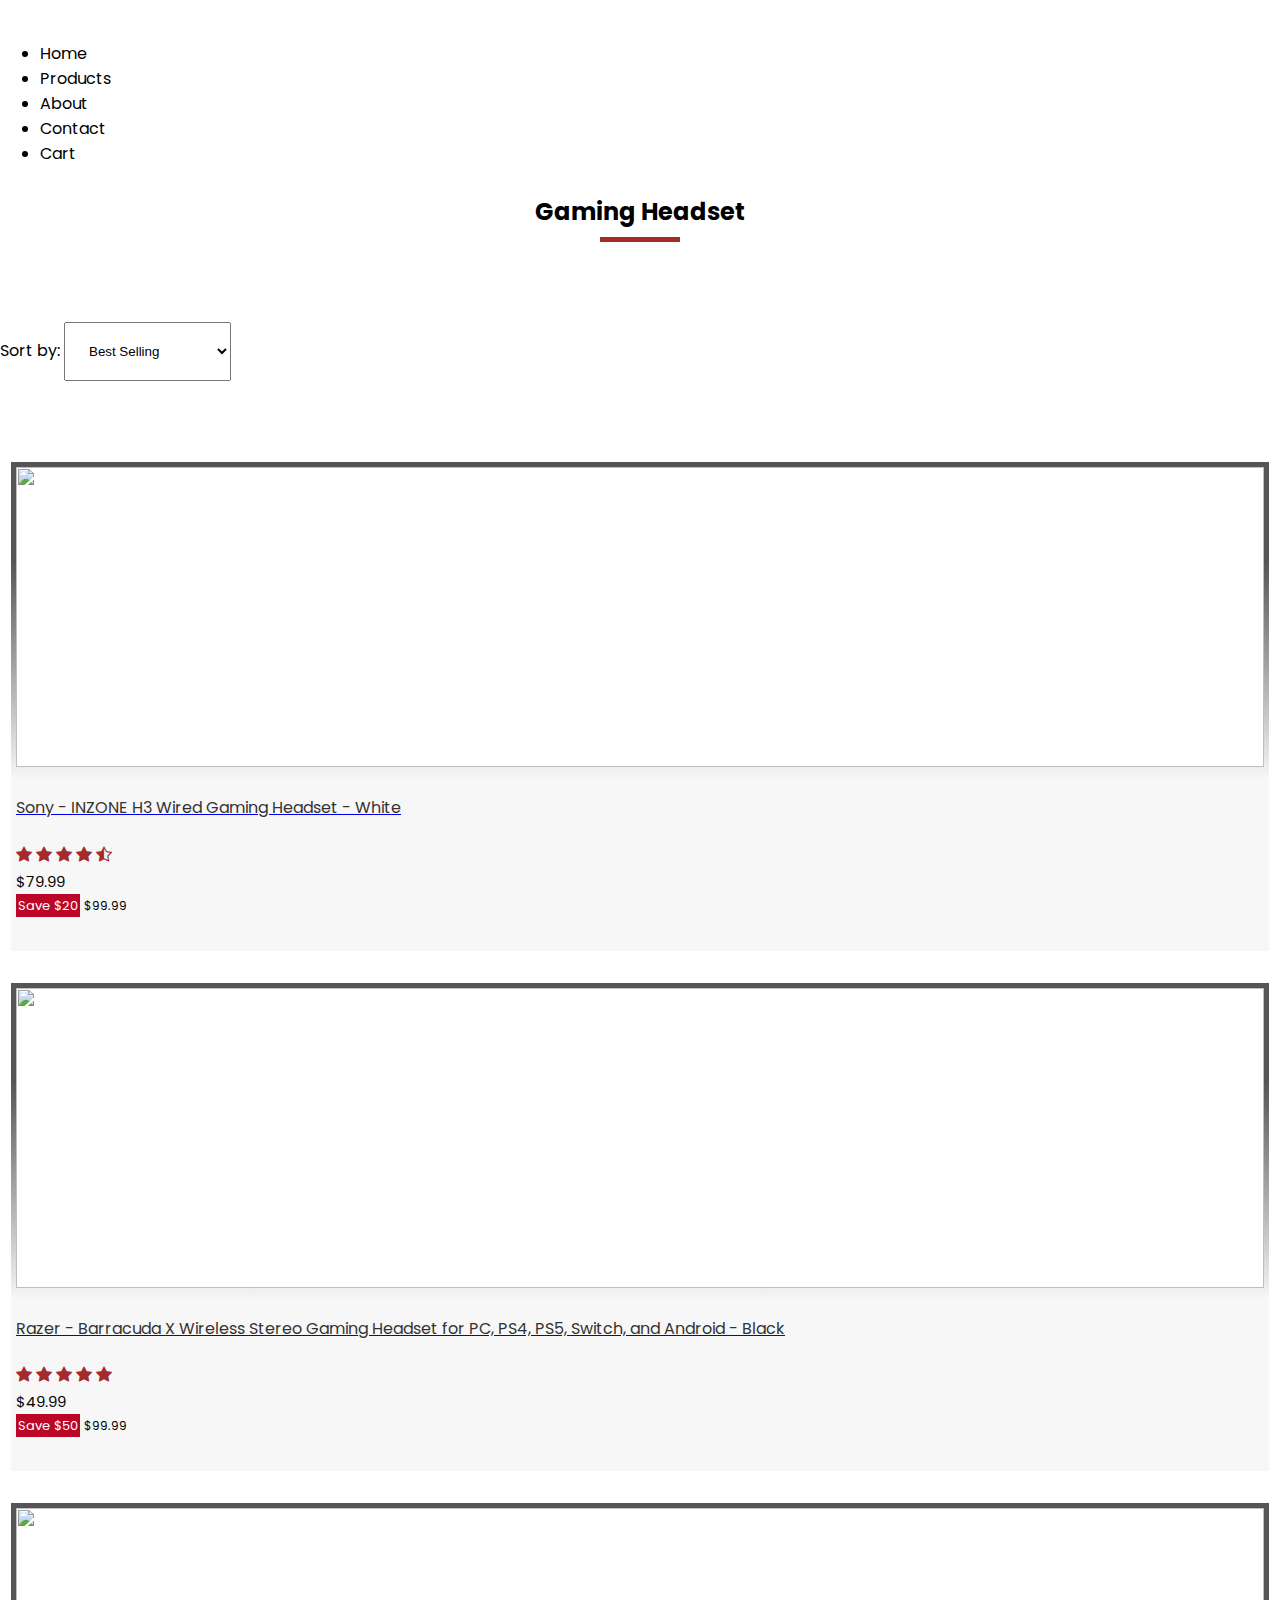
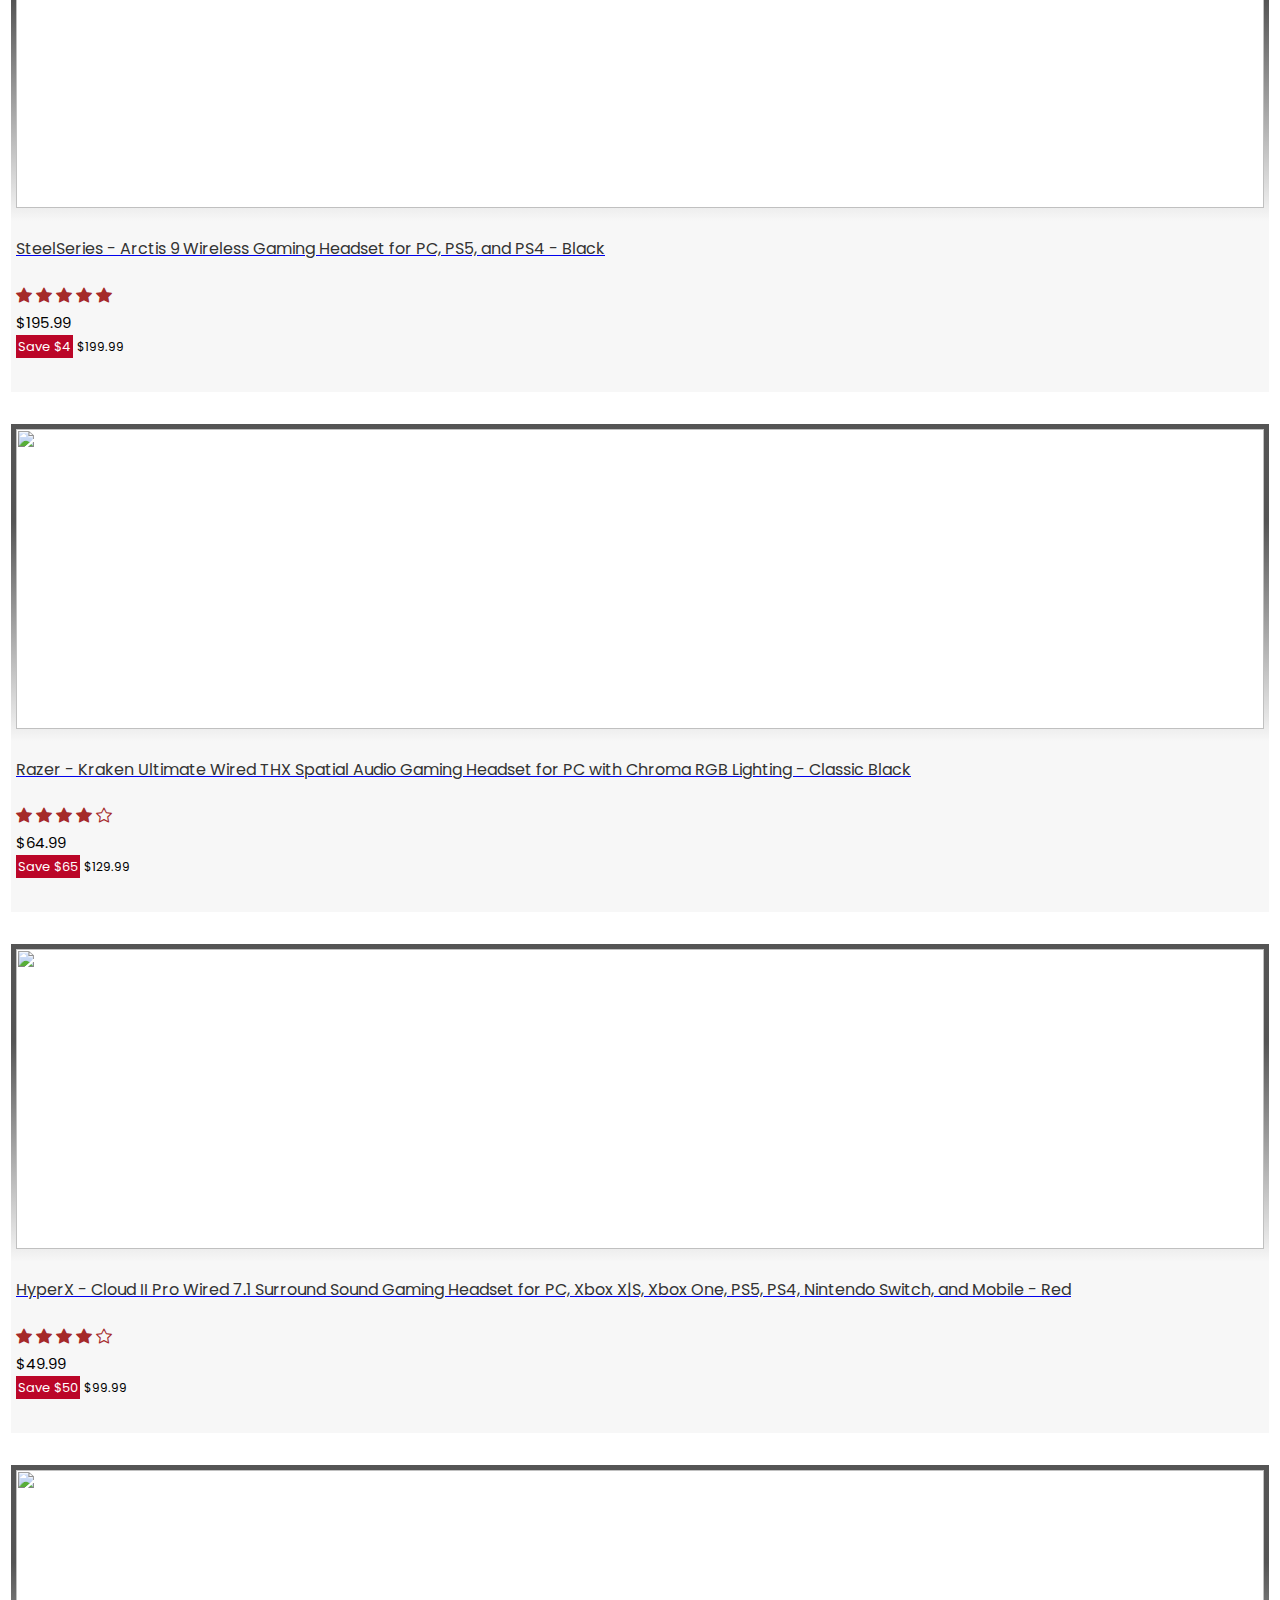
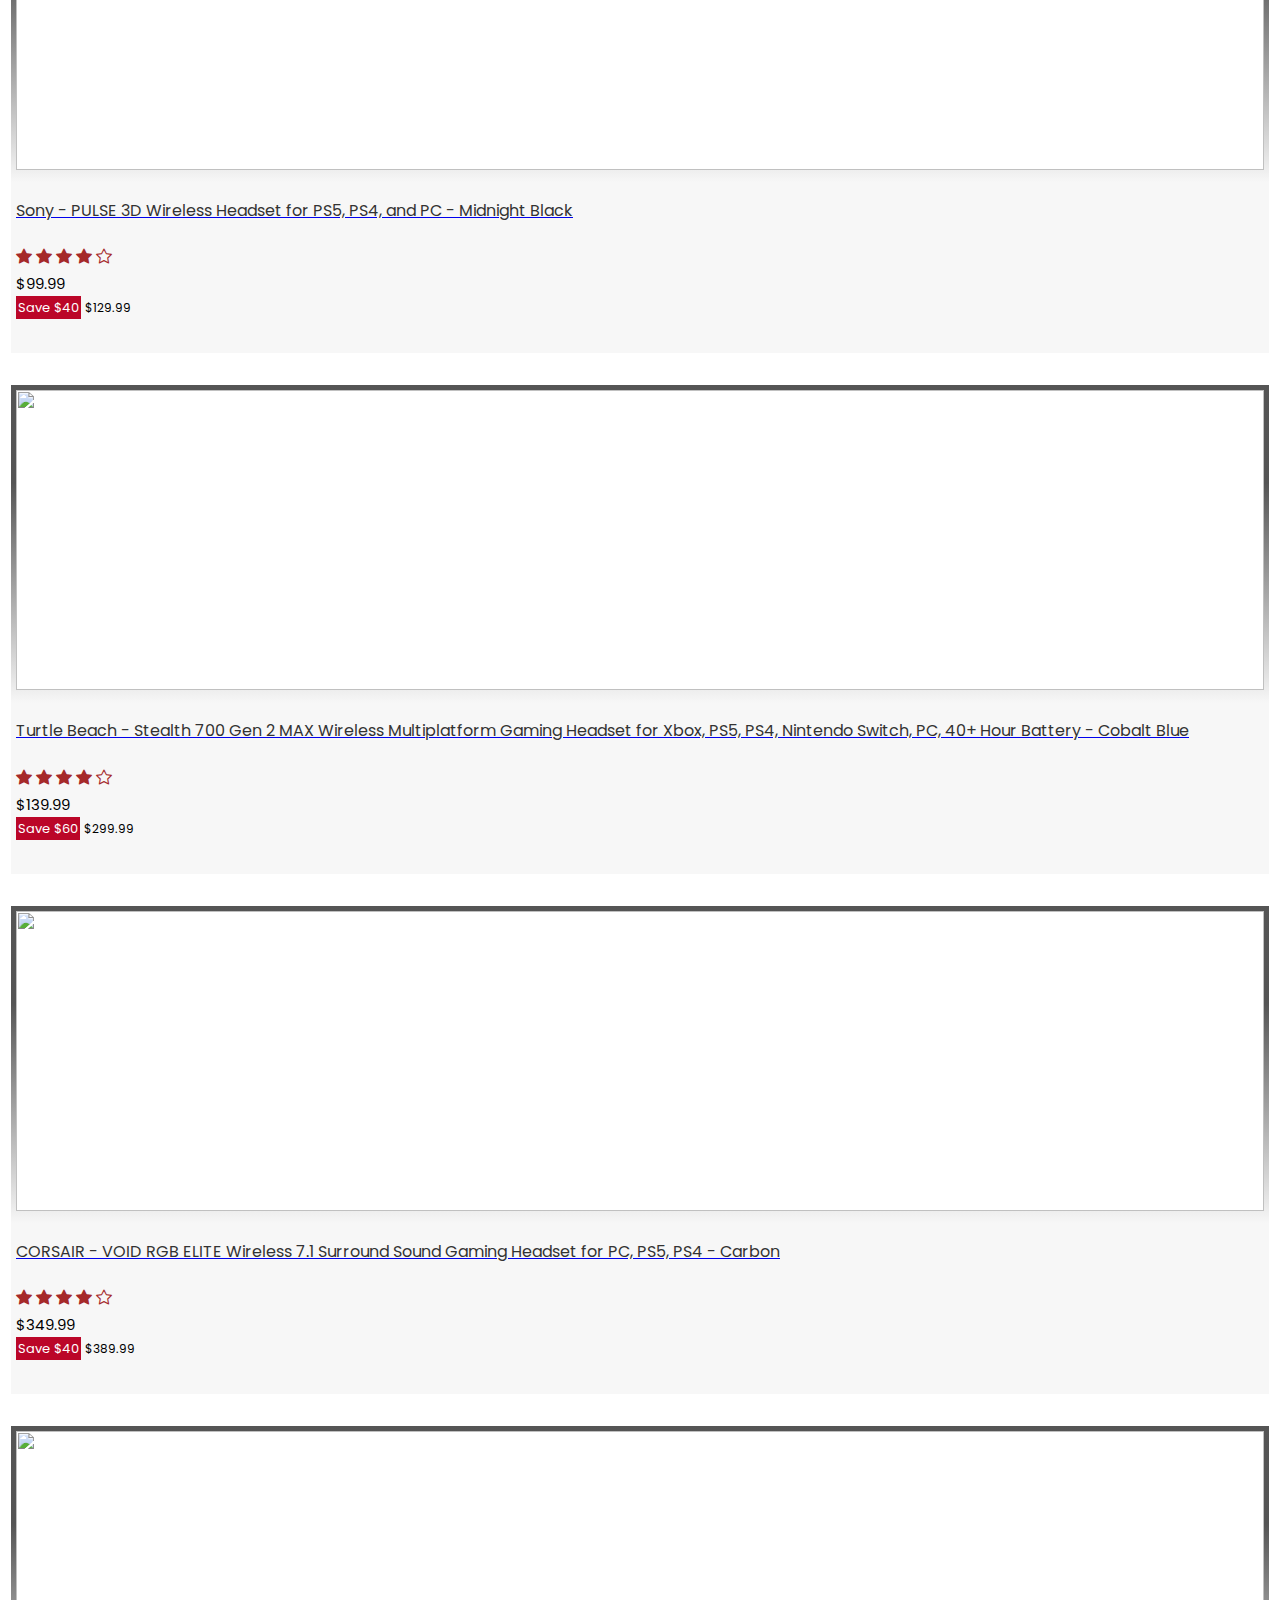
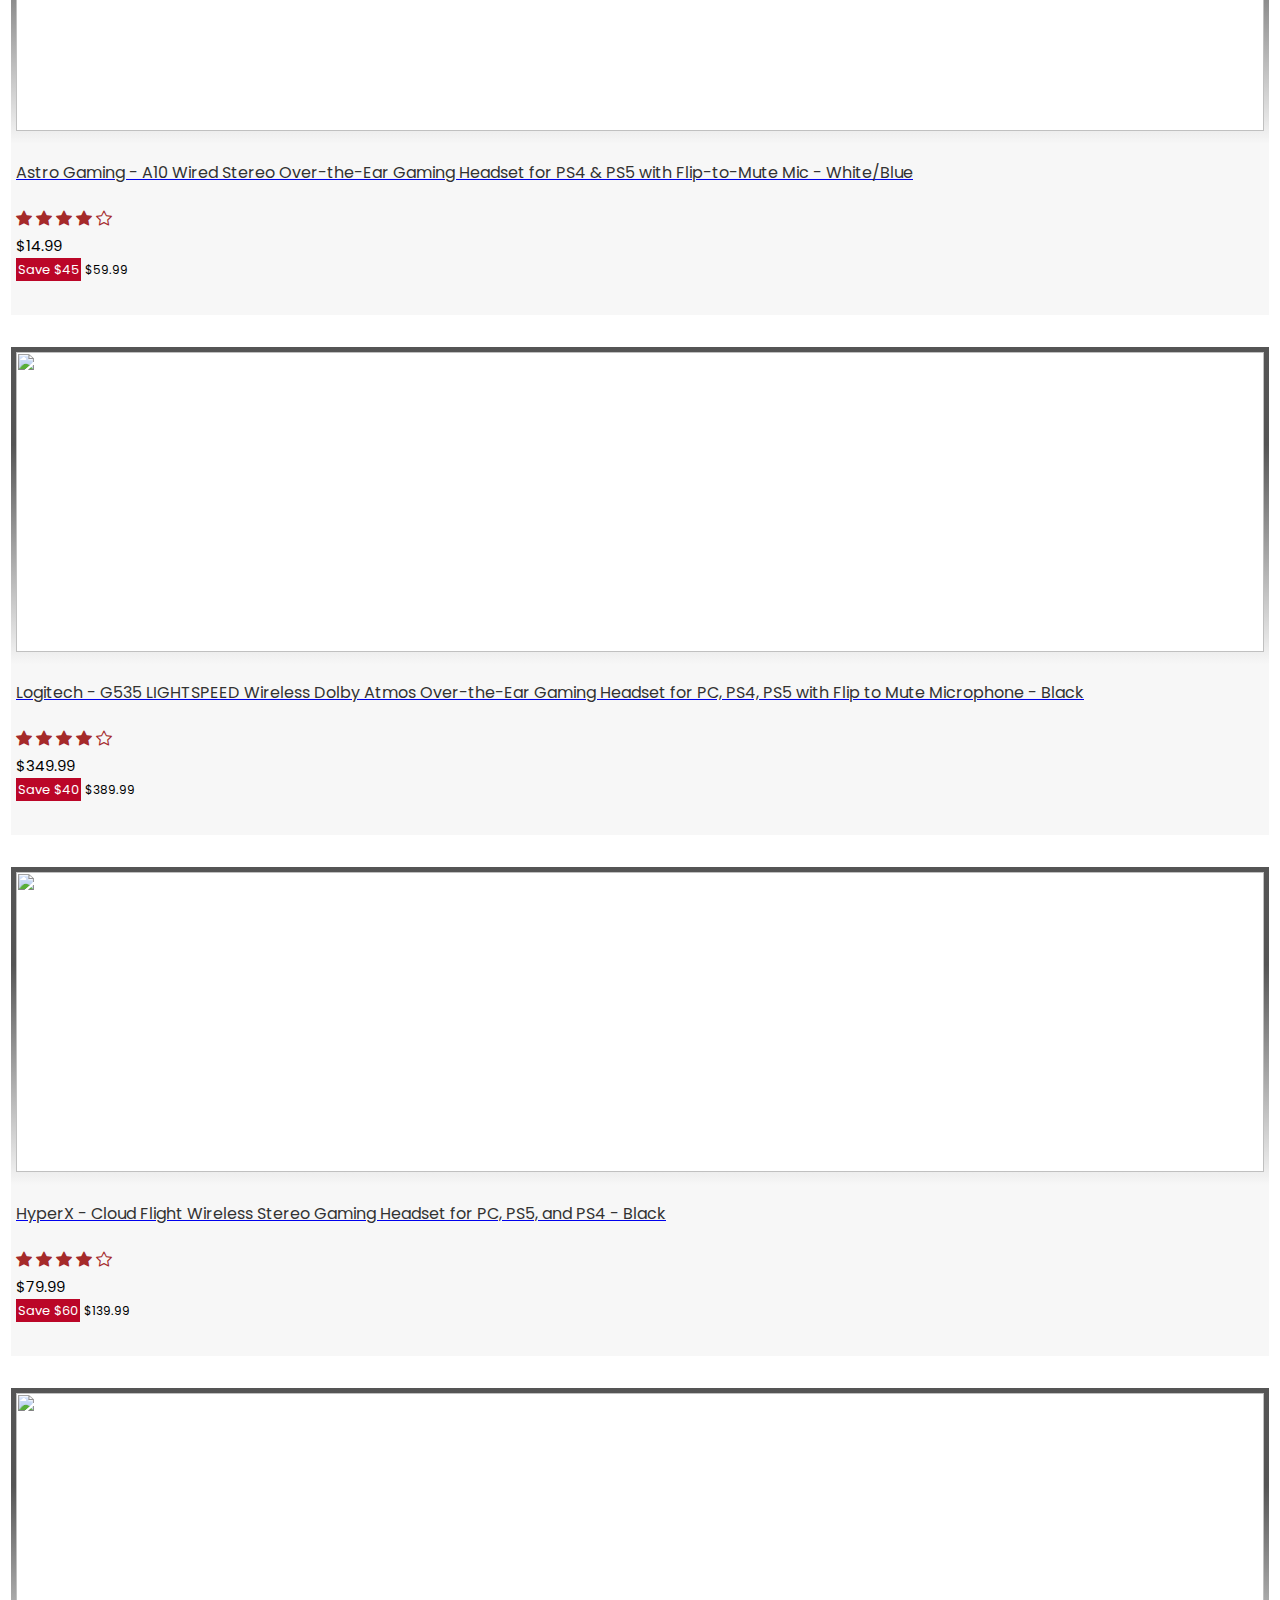
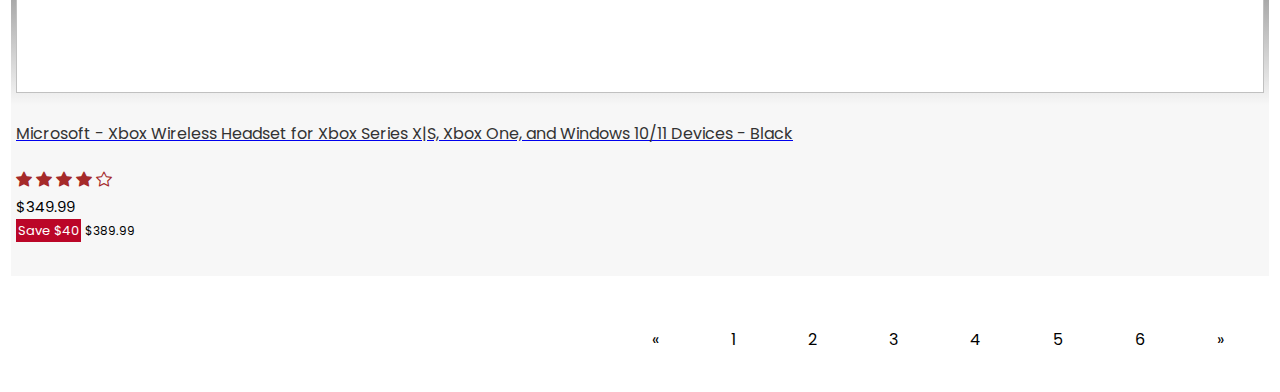
==== products.html @ fa2b7bf1 "example" ====
<!DOCTYPE html>
<html lang="en">
<head>
  <meta charset="UTF-8">
  <meta http-equiv="X-UA-Compatible" content="IE=edge">
  <meta name="viewport" content="width=device-width, initial-scale=1.0">
  <title>Example Products</title>
  <link href="https://cdn.jsdelivr.net/npm/bootstrap@5.2.3/dist/css/bootstrap.min.css" rel="stylesheet" integrity="sha384-rbsA2VBKQhggwzxH7pPCaAqO46MgnOM80zW1RWuH61DGLwZJEdK2Kadq2F9CUG65" crossorigin="anonymous">

  <link rel="stylesheet" href="https://cdn.jsdelivr.net/npm/bootstrap-icons@1.10.2/font/bootstrap-icons.css">

  <link rel="preconnect" href="https://fonts.googleapis.com">
  <link rel="preconnect" href="https://fonts.gstatic.com" crossorigin>
  <link href="https://fonts.googleapis.com/css2?family=Poppins:wght@400;500;600;700&display=swap" rel="stylesheet">

  <link rel="stylesheet" href="./products.css">

</head>
<body>
<!-- Header -->
<div class="header">
  <div class="container-lg">
  <nav>
  <img src="./images/logo1.png" class="logo" alt="">
  <ul>
    <li>Home</li>
    <li>Products</li>
    <li>About</li>
    <li>Contact</li>
    <li>Cart</li>
  </ul>
</nav>
</div>
</div>
<!-- Gaming Headset -->
<div class="container-lg m-lg-auto products ">
    <h2 class="title">Gaming Headset</h2>
    <div class="right text-center">
      <label for="dropdown">Sort by:</label>
      <select name="dropdown" id="dropdown" >
  
        <option 
          selected
        >Best Selling
        </option>
        <option value="bestdiscount">Best Discount</option>
        <option value="pricelowtohigh">Price Low to High</option>
        <option value="pricehightolow">Price High to Low</option>
      </select>
    </div>
    <div class="row d-flex justify-content-center">
        <div class="col-4 d-flex flex-column">
            <div class="product-title-star flex-grow-1">
                <a href="#" class="text-decoration-none">
                    <p><i class="bi bi-suit-heart"></i> <span class="wishlist">Add to your wish list</span></p>
                    <img src="./images/headset-1.webp" >
                    <h4>Sony - INZONE H3 Wired Gaming Headset - White</h4>
                </a>
            </div>
            <div class="product-price-cart">
                <div class="rating">
                    <i class="bi bi-star-fill"></i>
                    <i class="bi bi-star-fill"></i>
                    <i class="bi bi-star-fill"></i>
                    <i class="bi bi-star-fill"></i>
                    <i class="bi bi-star-half"></i>
                </div>

                <div class="buy-me d-flex justify-content-between align-items-end flex-wrap">
                    <div class="price mt-2">
                        <p>$79.99<br><span class="save" style="font-size:13px;">Save $20</span> <span class="text-decoration-line-through" style="font-size:12px;">$99.99</span></p>
                    </div>
                    <div class="cart mt-2">
                        <a href="#" class="text-decoration-none">Add to Cart <i class="bi bi-cart"></i></a>
                    </div>
                </div>
            </div> 
        </div>

        <div class="col-4 d-flex flex-column">
            <div class="product-title-star flex-grow-1">
                <a href="#" class="text-decoration-none">
                    <p><i class="bi bi-suit-heart"></i> <span class="wishlist">Add to your wish list</span></p>
                    <img src="./images/headset-2.webp" >
                    <h4>Razer - Barracuda X Wireless Stereo Gaming Headset for PC, PS4, PS5, Switch, and Android - Black</h4>
                </a>
            </div>
            <div class="product-price-cart">
                <div class="rating">
                    <i class="bi bi-star-fill"></i>
                    <i class="bi bi-star-fill"></i>
                    <i class="bi bi-star-fill"></i>
                    <i class="bi bi-star-fill"></i>
                    <i class="bi bi-star-fill"></i>
                </div>

                <div class="buy-me d-flex justify-content-between align-items-end flex-wrap">
                    <div class="price mt-2">
                        <p>$49.99<br><span class="save" style="font-size:13px;">Save $50</span> <span class="text-decoration-line-through" style="font-size:12px;">$99.99</span></p>
                    </div>
                    <div class="cart mt-2">
                        <a href="#" class="text-decoration-none">Add to Cart <i class="bi bi-cart"></i></a>
                    </div>
                </div>
            </div>  
        </div>

        <div class="col-4 d-flex flex-column">
            <div class="product-title-star flex-grow-1">
                <a href="#" class="text-decoration-none">
                    <p><i class="bi bi-suit-heart"></i> <span class="wishlist">Add to your wish list</span></p>
                    <img src="./images/headset-3.webp" >
                    <h4><h4>SteelSeries - Arctis 9 Wireless Gaming Headset for PC, PS5, and PS4 - Black</h4></h4>
                </a>
            </div>
            <div class="product-price-cart">
                <div class="rating">
                    <i class="bi bi-star-fill"></i>
                    <i class="bi bi-star-fill"></i>
                    <i class="bi bi-star-fill"></i>
                    <i class="bi bi-star-fill"></i>
                    <i class="bi bi-star-fill"></i>
                </div>

                <div class="buy-me d-flex justify-content-between align-items-end flex-wrap">
                    <div class="price mt-2">
                        <p>$195.99<br><span class="save" style="font-size:13px;">Save $4</span> <span class="text-decoration-line-through" style="font-size:12px;">$199.99</span></p>
                    </div>
                    <div class="cart mt-2">
                        <a href="#" class="text-decoration-none">Add to Cart <i class="bi bi-cart"></i></a>
                    </div>
                </div>
            </div>
        </div>

        <div class="col-4 d-flex flex-column">
            <div class="product-title-star flex-grow-1">
                <a href="#" class="text-decoration-none">
                    <p><i class="bi bi-suit-heart"></i> <span class="wishlist">Add to your wish list</span></p>
                    <img src="./images/headset-4.2.webp" >
                    <h4>Razer - Kraken Ultimate Wired THX Spatial Audio Gaming Headset for PC with Chroma RGB Lighting - Classic Black</h4>
                </a>
            </div>
            <div class="product-price-cart">
                <div class="rating">
                    <i class="bi bi-star-fill"></i>
                    <i class="bi bi-star-fill"></i>
                    <i class="bi bi-star-fill"></i>
                    <i class="bi bi-star-fill"></i>
                    <i class="bi bi-star"></i>
                </div>

                <div class="buy-me d-flex justify-content-between align-items-end flex-wrap">
                    <div class="price mt-2">
                        <p>$64.99<br><span class="save" style="font-size:13px;">Save $65</span> <span class="text-decoration-line-through" style="font-size:12px;">$129.99</span></p>
                    </div>
                    <div class="cart mt-2">
                        <a href="#" class="text-decoration-none">Add to Cart <i class="bi bi-cart"></i></a>
                    </div>
                </div>
            </div>
        </div>

        <div class="col-4 d-flex flex-column">
            <div class="product-title-star flex-grow-1">
                <a href="#" class="text-decoration-none">
                    <p><i class="bi bi-suit-heart"></i> <span class="wishlist">Add to your wish list</span></p>
                    <img src="./images/headset-5.webp" >
                    <h4>HyperX - Cloud II Pro Wired 7.1 Surround Sound Gaming Headset for PC, Xbox X|S, Xbox One, PS5, PS4, Nintendo Switch, and Mobile - Red</h4>
                </a>
            </div>
            <div class="product-price-cart">
                <div class="rating">
                    <i class="bi bi-star-fill"></i>
                    <i class="bi bi-star-fill"></i>
                    <i class="bi bi-star-fill"></i>
                    <i class="bi bi-star-fill"></i>
                    <i class="bi bi-star"></i>
                </div>

                <div class="buy-me d-flex justify-content-between align-items-end flex-wrap">
                    <div class="price mt-2">
                        <p>$49.99<br><span class="save" style="font-size:13px;">Save $50</span> <span class="text-decoration-line-through" style="font-size:12px;">$99.99</span></p>
                    </div>
                    <div class="cart mt-2">
                        <a href="#" class="text-decoration-none">Add to Cart <i class="bi bi-cart"></i></a>
                    </div>
                </div>
            </div>
        </div>

        <div class="col-4 d-flex flex-column">
            <div class="product-title-star flex-grow-1">
                <a href="#" class="text-decoration-none">
                    <p><i class="bi bi-suit-heart"></i> <span class="wishlist">Add to your wish list</span></p>
                    <img src="./images/headset-7.jpg" >
                    <h4>Sony - PULSE 3D Wireless Headset for PS5, PS4, and PC - Midnight Black</h4>
                </a>
            </div>
            <div class="product-price-cart">
                <div class="rating">
                    <i class="bi bi-star-fill"></i>
                    <i class="bi bi-star-fill"></i>
                    <i class="bi bi-star-fill"></i>
                    <i class="bi bi-star-fill"></i>
                    <i class="bi bi-star"></i>
                </div>

                <div class="buy-me d-flex justify-content-between align-items-end flex-wrap">
                    <div class="price mt-2">
                        <p>$99.99<br><span class="save" style="font-size:13px;">Save $40</span> <span class="text-decoration-line-through" style="font-size:12px;">$129.99</span></p>
                    </div>
                    <div class="cart mt-2">
                        <a href="#" class="text-decoration-none">Add to Cart <i class="bi bi-cart"></i></a>
                    </div>
                </div>
            </div>
        </div>
        
        <div class="col-4 d-flex flex-column">
            <div class="product-title-star flex-grow-1">
                <a href="#" class="text-decoration-none">
                    <p><i class="bi bi-suit-heart"></i> <span class="wishlist">Add to your wish list</span></p>
                    <img src="./images/headset-8.webp" >
                    <h4>Turtle Beach - Stealth 700 Gen 2 MAX Wireless Multiplatform Gaming Headset for Xbox, PS5, PS4, Nintendo Switch, PC, 40+ Hour Battery - Cobalt Blue</h4>
                </a>
            </div>
            <div class="product-price-cart">
                <div class="rating">
                    <i class="bi bi-star-fill"></i>
                    <i class="bi bi-star-fill"></i>
                    <i class="bi bi-star-fill"></i>
                    <i class="bi bi-star-fill"></i>
                    <i class="bi bi-star"></i>
                </div>

                <div class="buy-me d-flex justify-content-between align-items-end flex-wrap">
                    <div class="price mt-2">
                        <p>$139.99<br><span class="save" style="font-size:13px;">Save $60</span> <span class="text-decoration-line-through" style="font-size:12px;">$299.99</span></p>
                    </div>
                    <div class="cart mt-2">
                        <a href="#" class="text-decoration-none">Add to Cart <i class="bi bi-cart"></i></a>
                    </div>
                </div>
            </div> 
        </div>

        <div class="col-4 d-flex flex-column">
            <div class="product-title-star flex-grow-1 ">
                <a href="#" class="text-decoration-none">
                    <p><i class="bi bi-suit-heart"></i> <span class="wishlist">Add to your wish list</span></p>
                    <img src="./images/headset-6.jpg" >
                    <h4>CORSAIR - VOID RGB ELITE Wireless 7.1 Surround Sound Gaming Headset for PC, PS5, PS4 - Carbon</h4>
                </a>
            </div>
            <div class="product-price-cart">
                <div class="rating">
                    <i class="bi bi-star-fill"></i>
                    <i class="bi bi-star-fill"></i>
                    <i class="bi bi-star-fill"></i>
                    <i class="bi bi-star-fill"></i>
                    <i class="bi bi-star"></i>
                </div>

                <div class="buy-me d-flex justify-content-between align-items-end flex-wrap">
                    <div class="price mt-2">
                        <p>$349.99<br><span class="save" style="font-size:13px;">Save $40</span> <span class="text-decoration-line-through" style="font-size:12px;">$389.99</span></p>
                    </div>
                    <div class="cart mt-2">
                        <a href="#" class="text-decoration-none">Add to Cart <i class="bi bi-cart"></i></a>
                    </div>
                </div>
            </div>  
        </div>
        <div class="col-4 d-flex flex-column">
          <div class="product-title-star flex-grow-1">
              <a href="#" class="text-decoration-none">
                  <p><i class="bi bi-suit-heart"></i> <span class="wishlist">Add to your wish list</span></p>
                  <img src="./images/headset-9.5.jpg" >
                  <h4>Astro Gaming - A10 Wired Stereo Over-the-Ear Gaming Headset for PS4 & PS5 with Flip-to-Mute Mic - White/Blue</h4>
              </a>
          </div>
          <div class="product-price-cart">
              <div class="rating">
                  <i class="bi bi-star-fill"></i>
                  <i class="bi bi-star-fill"></i>
                  <i class="bi bi-star-fill"></i>
                  <i class="bi bi-star-fill"></i>
                  <i class="bi bi-star"></i>
              </div>

              <div class="buy-me d-flex justify-content-between align-items-end flex-wrap">
                  <div class="price mt-2">
                      <p>$14.99<br><span class="save" style="font-size:13px;">Save $45</span> <span class="text-decoration-line-through" style="font-size:12px;">$59.99</span></p>
                  </div>
                  <div class="cart mt-2">
                      <a href="#" class="text-decoration-none">Add to Cart <i class="bi bi-cart"></i></a>
                  </div>
              </div>
          </div>
      </div>

      <div class="col-4 d-flex flex-column">
          <div class="product-title-star flex-grow-1">
              <a href="#" class="text-decoration-none">
                  <p><i class="bi bi-suit-heart"></i> <span class="wishlist">Add to your wish list</span></p>
                  <img src="./images/headset-10.3.webp" >
                  <h4>Logitech - G535 LIGHTSPEED Wireless Dolby Atmos Over-the-Ear Gaming Headset for PC, PS4, PS5 with Flip to Mute Microphone - Black</h4>
              </a>
          </div>
          <div class="product-price-cart">
              <div class="rating">
                  <i class="bi bi-star-fill"></i>
                  <i class="bi bi-star-fill"></i>
                  <i class="bi bi-star-fill"></i>
                  <i class="bi bi-star-fill"></i>
                  <i class="bi bi-star"></i>
              </div>

              <div class="buy-me d-flex justify-content-between align-items-end flex-wrap">
                  <div class="price mt-2">
                      <p>$349.99<br><span class="save" style="font-size:13px;">Save $40</span> <span class="text-decoration-line-through" style="font-size:12px;">$389.99</span></p>
                  </div>
                  <div class="cart mt-2">
                      <a href="#" class="text-decoration-none">Add to Cart <i class="bi bi-cart"></i></a>
                  </div>
              </div>
          </div>
      </div>
      
      <div class="col-4 d-flex flex-column">
          <div class="product-title-star flex-grow-1">
              <a href="#" class="text-decoration-none">
                  <p><i class="bi bi-suit-heart"></i> <span class="wishlist">Add to your wish list</span></p>
                  <img src="./images/headset-11.5.webp" >
                  <h4>HyperX - Cloud Flight Wireless Stereo Gaming Headset for PC, PS5, and PS4 - Black</h4>
              </a>
          </div>
          <div class="product-price-cart">
              <div class="rating">
                  <i class="bi bi-star-fill"></i>
                  <i class="bi bi-star-fill"></i>
                  <i class="bi bi-star-fill"></i>
                  <i class="bi bi-star-fill"></i>
                  <i class="bi bi-star"></i>
              </div>

              <div class="buy-me d-flex justify-content-between align-items-end flex-wrap">
                  <div class="price mt-2">
                      <p>$79.99<br><span class="save" style="font-size:13px;">Save $60</span> <span class="text-decoration-line-through" style="font-size:12px;">$139.99</span></p>
                  </div>
                  <div class="cart mt-2">
                      <a href="#" class="text-decoration-none">Add to Cart <i class="bi bi-cart"></i></a>
                  </div>
              </div>
          </div> 
      </div>

      <div class="col-4 d-flex flex-column">
          <div class="product-title-star flex-grow-1 ">
              <a href="#" class="text-decoration-none">
                  <p><i class="bi bi-suit-heart"></i> <span class="wishlist">Add to your wish list</span></p>
                  <img src="./images/headset-12.4.jpeg" >
                  <h4>Microsoft - Xbox Wireless Headset for Xbox Series X|S, Xbox One, and Windows 10/11 Devices - Black</h4>
              </a>
          </div>
          <div class="product-price-cart">
              <div class="rating">
                  <i class="bi bi-star-fill"></i>
                  <i class="bi bi-star-fill"></i>
                  <i class="bi bi-star-fill"></i>
                  <i class="bi bi-star-fill"></i>
                  <i class="bi bi-star"></i>
              </div>

              <div class="buy-me d-flex justify-content-between align-items-end flex-wrap">
                  <div class="price mt-2">
                      <p>$349.99<br><span class="save" style="font-size:13px;">Save $40</span> <span class="text-decoration-line-through" style="font-size:12px;">$389.99</span></p>
                  </div>
                  <div class="cart mt-2">
                      <a href="#" class="text-decoration-none">Add to Cart <i class="bi bi-cart"></i></a>
                  </div>
              </div>
          </div>  
      </div>
    </div> 
    <div class="pagination">
      <a href="#">&laquo;</a>
      <a href="#">1</a>
      <a href="#">2</a>
      <a href="#">3</a>
      <a href="#">4</a>
      <a href="#">5</a>
      <a href="#">6</a>
      <a href="#">&raquo;</a>
    </div>
</div>



<script src="https://cdn.jsdelivr.net/npm/bootstrap@5.2.3/dist/js/bootstrap.bundle.min.js"
integrity="sha384-kenU1KFdBIe4zVF0s0G1M5b4hcpxyD9F7jL+jjXkk+Q2h455rYXK/7HAuoJl+0I4"
crossorigin="anonymous"></script>
</body>
</html>
---- products.css ----
* {
  box-sizing: border-box;
}

body {
  margin: 0;
  padding: 0;
  font-family: 'Poppins', sans-serif;
  
}
.right{
  margin: 0 auto 80px ;
}
select{
  padding: 20px;
}

/* Header */

/* Header */
/* Featured Products */

.title {
  text-align: center;
  margin: 0 auto 80px ;
  line-height: 60px;
  color: #000;
  position: relative;
}

.title::after{
  content: '';
  background-color: brown;
  width: 80px;
  height: 5px;
  position: absolute;
  bottom: 0;
  left: 50%;
  transform: translateX(-50%);
}

.products .col-4 {
  flex-basis: 23%;
  margin: 10px;
  padding: 5px;
  min-width: 200px;
  margin-bottom: 30px;
  border: 1px solid #fff;
  transition: all .3s ease-in-out;
  position: relative;
  background: rgb(238,238,238);
  background: linear-gradient(0deg, rgba(238,238,238,0.47102591036414565) 35%, rgba(55,55,55,0.8519782913165266) 80%);
}
.products .col-4 h4 {
  color: #333;
  font-weight: normal;
  font-size: 16px;
  transition: all .3s ease-in-out;
}
.products .col-4:hover {
  border: 1px solid brown;
  transform: translateY(-20px);
}
.products .col-4:hover h4 {
  font-weight: 500;
}
.products .col-4 img {
  width: 100%;
  height: 300px;
  object-fit: cover;
  background-color: white;
}
.products .col-4 p .wishlist {
  padding: 2px 5px;
  background-color: rgba(15, 14, 14, 0.795);
  font-size: 12px;
  opacity: 0;
  transition: all .2s ease-in-out;
  color: #ffffff;
}
.products .col-4 a p {
  margin: 2px 5px;
}
.products .col-4 a p:hover .wishlist {
  opacity: 1;
}
.products .col-4 a p {
  position: absolute;
  color: #000;
}
.products .col-4 a p .bi-suit-heart {
  opacity: 0;
  color: rgb(0, 0, 0);
}
.products .col-4:hover .bi-suit-heart {
  opacity: 1;
  
}
.products .col-4 .bi-suit-heart:hover {
  color: brown;
}
.products .col-4 .save {
  background-color: #bb0628;
  color: #fff;
  padding: 2px;
}
.products .col-4 p {
  font-size: 15px;
  margin: 0;
}
.rating {
  color: brown;
  margin-bottom: 3px;
}
.products .btn {
  font-size: 14px;
  padding: 5px 15px;
  border: 1px solid #555;
  border-radius: 0;
  margin-bottom: 50px;
}
.products .btn:hover {
  border: 1px solid brown;
}
.products .cart a {
  color: #fff;
  background-color: #000;
  padding: 5px 15px;
  font-size: 13px;
  border: 1px solid rgb(0, 0, 0);
  opacity: 0;
  transition: opacity .4s ease-in-out;
  transition: color .3s ease-in-out;
  transition: background-color .3s ease-in-out;
}
.products .col-4:hover .cart a {
  opacity: 1;
}
.products .cart a:hover {
  color: #000;
  background-color: #fff;
}
.products .product-price-cart {
  margin-bottom: 5px;
}
.pagination {
  display: flex;
  justify-content: flex-end;
  margin: 20px;
}

.pagination a {
  color: black;
  padding: 20px 36px;
  text-decoration: none;
  border-radius: 5px;
}
.pagination a.active {
  background-color: #4CAF50;
  color: white;
  border-radius: 5px;
}

.pagination a:hover:not(.active) {background-color: #ddd;}
/**** FEATURED PRODUCTS *****/
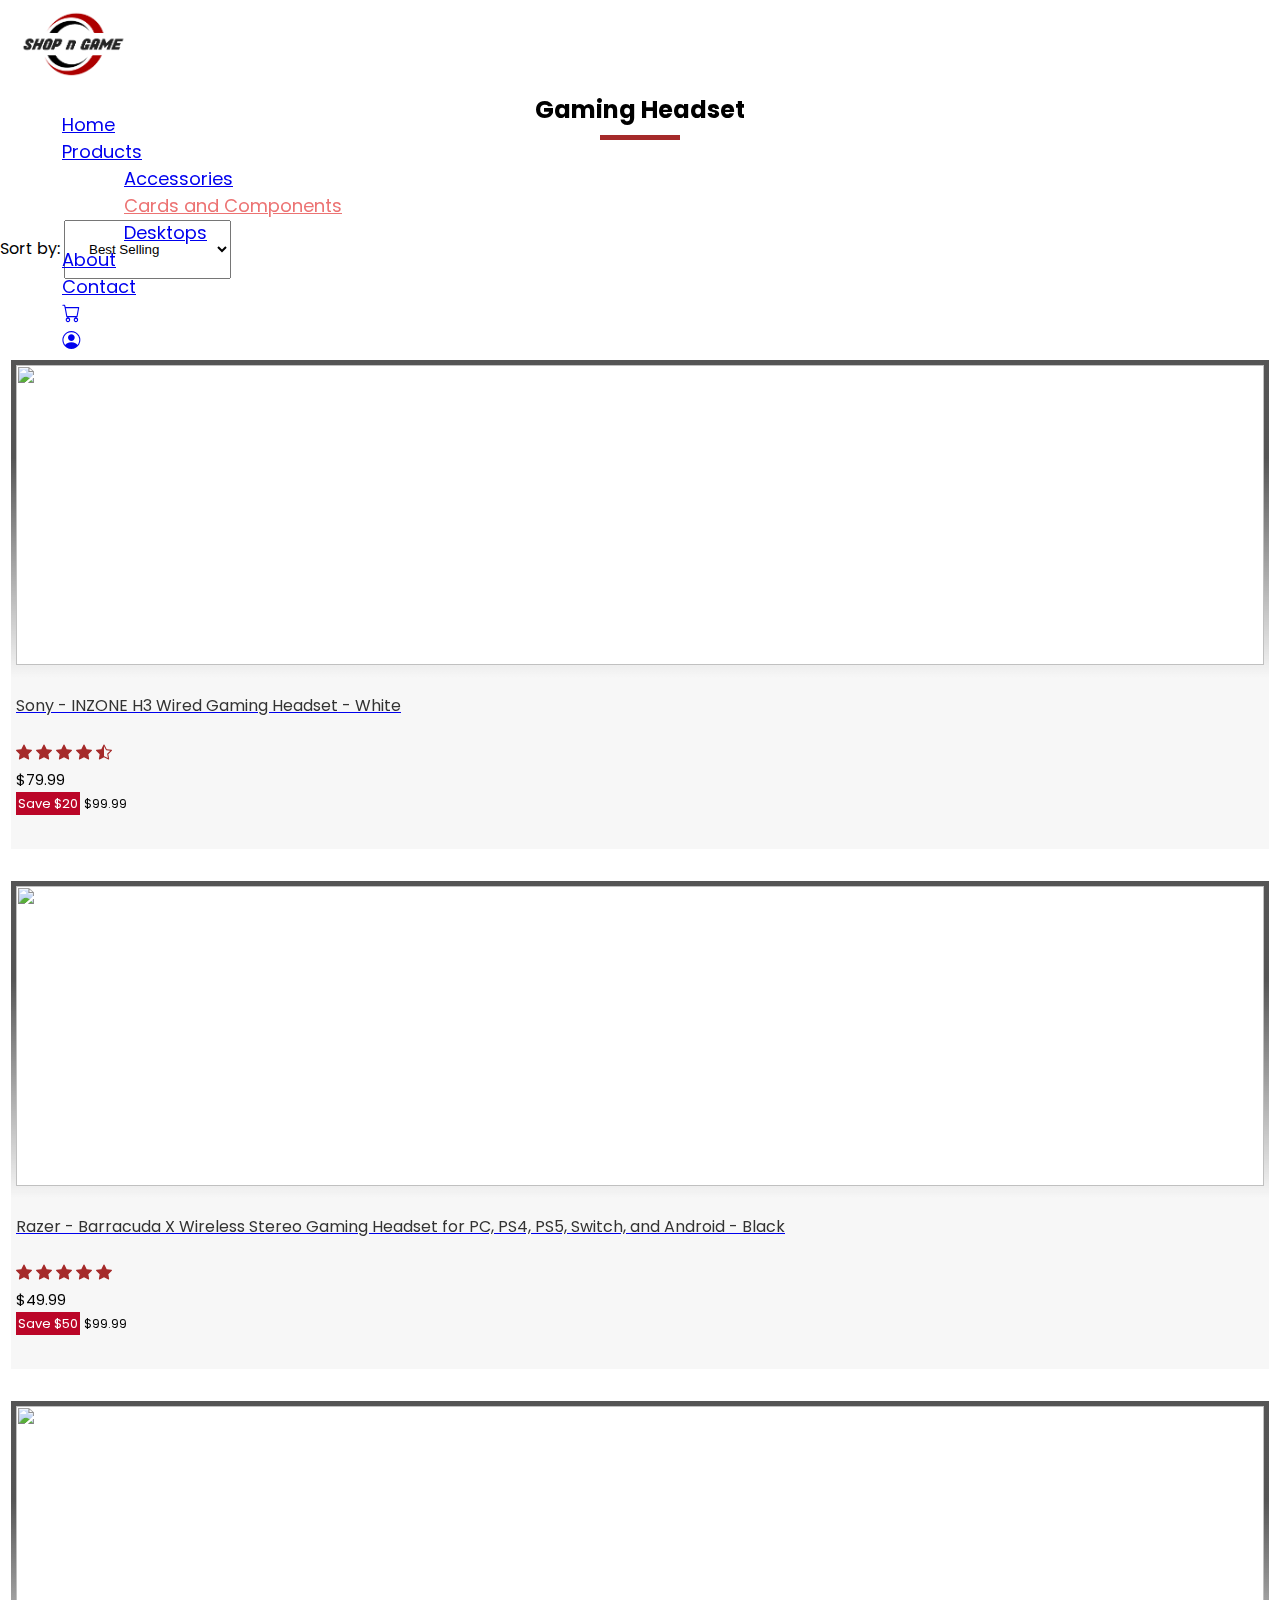
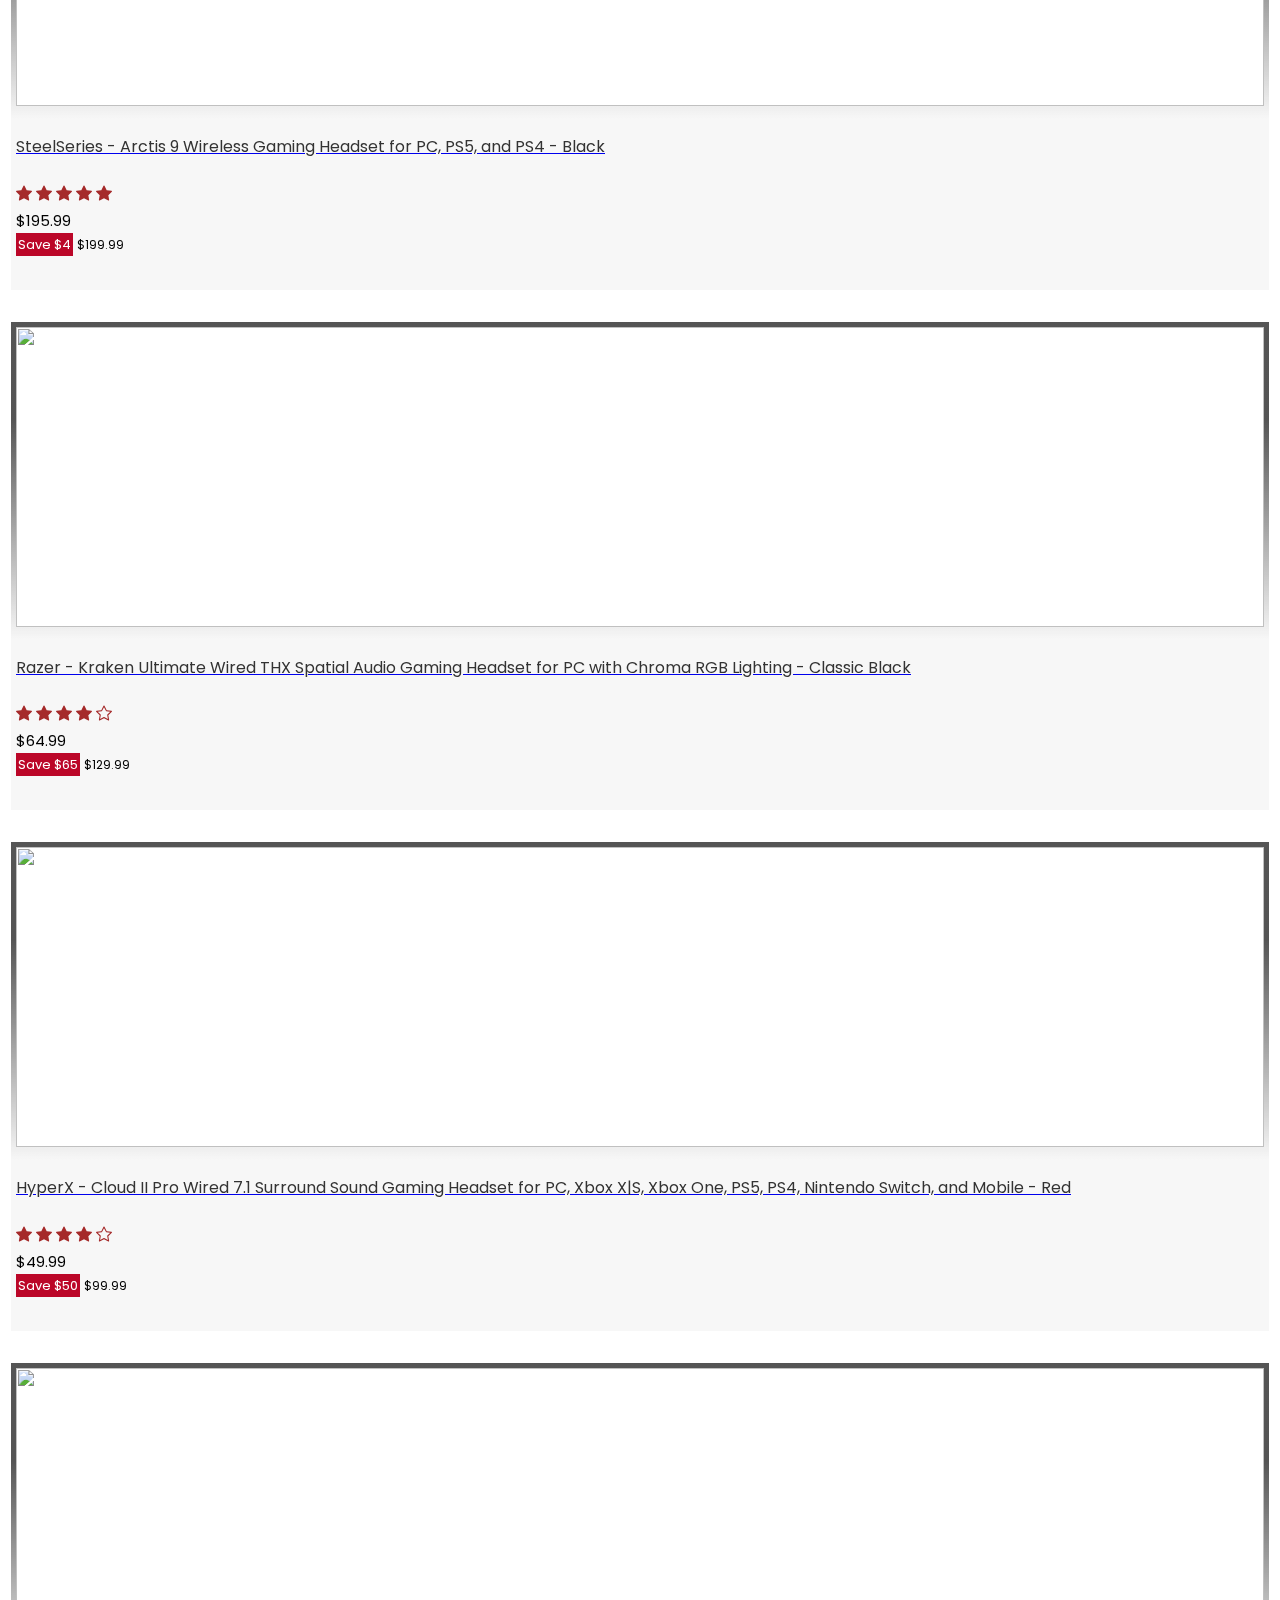
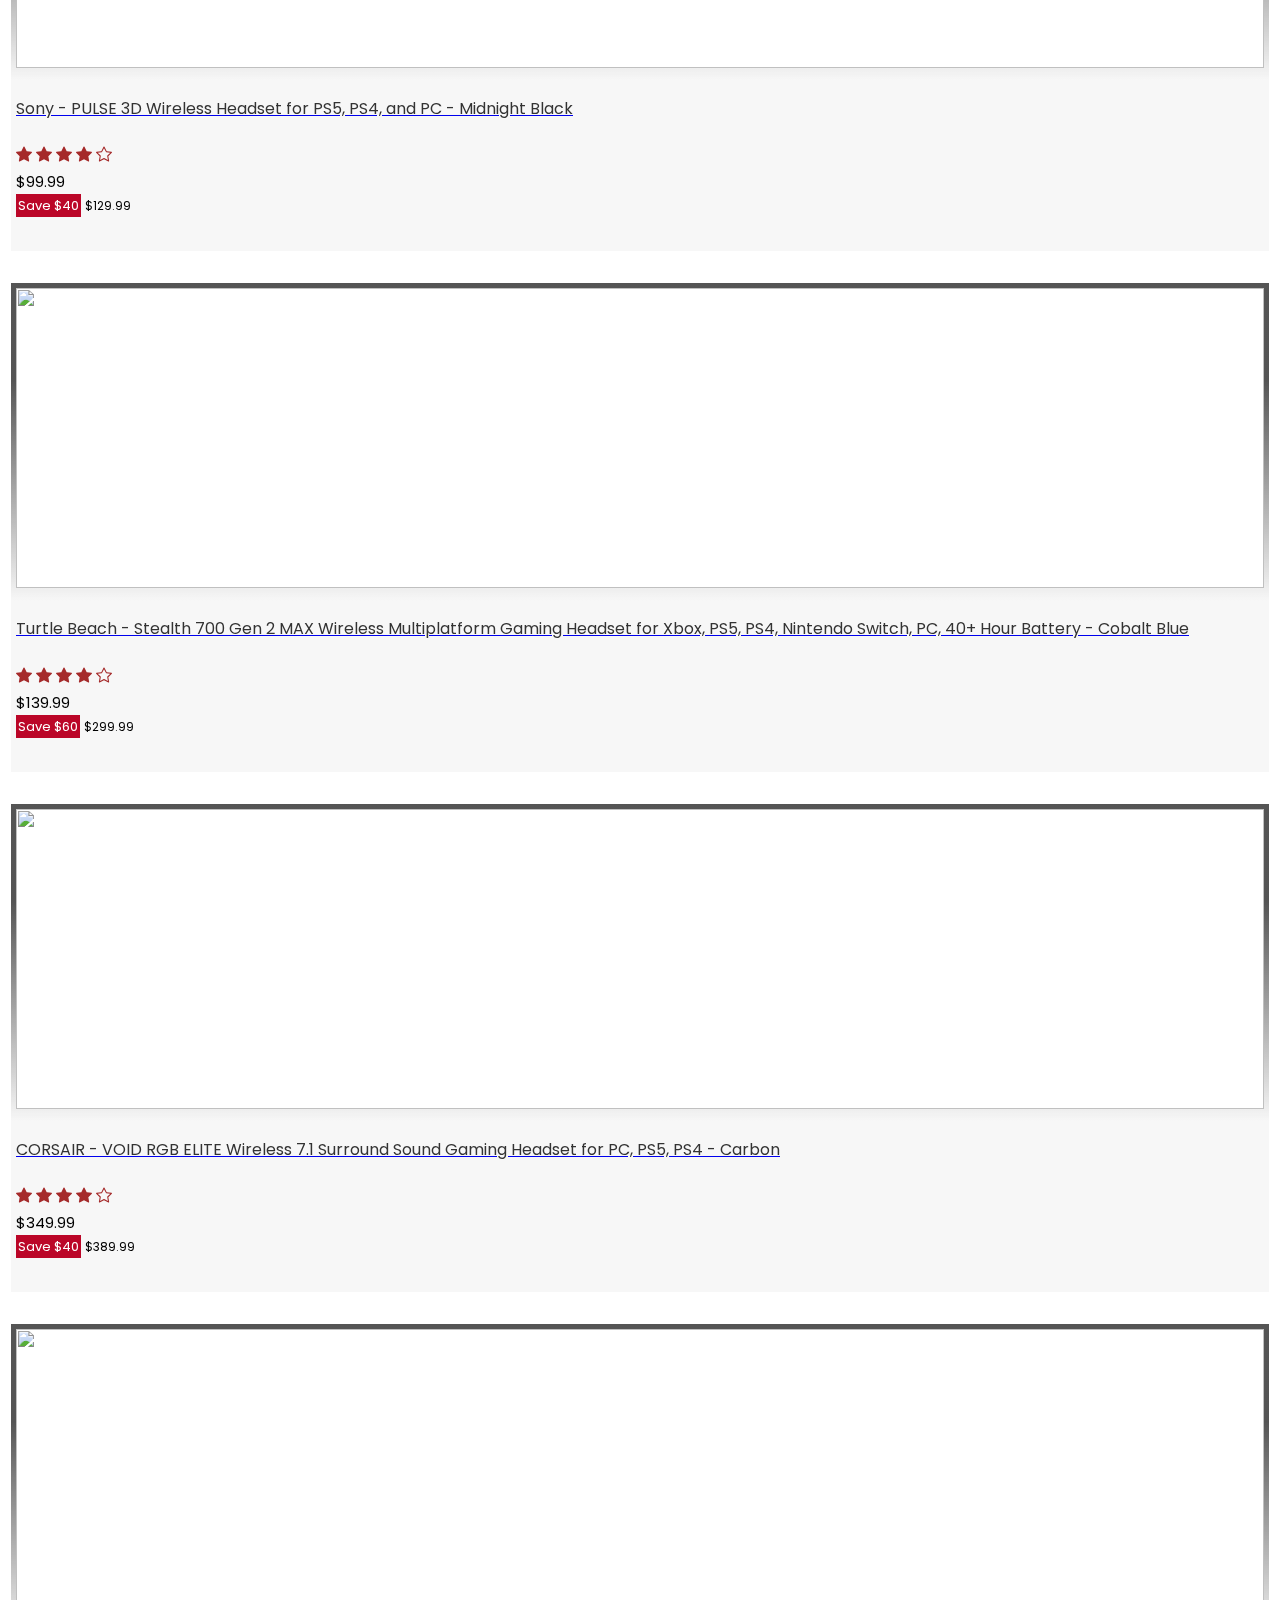
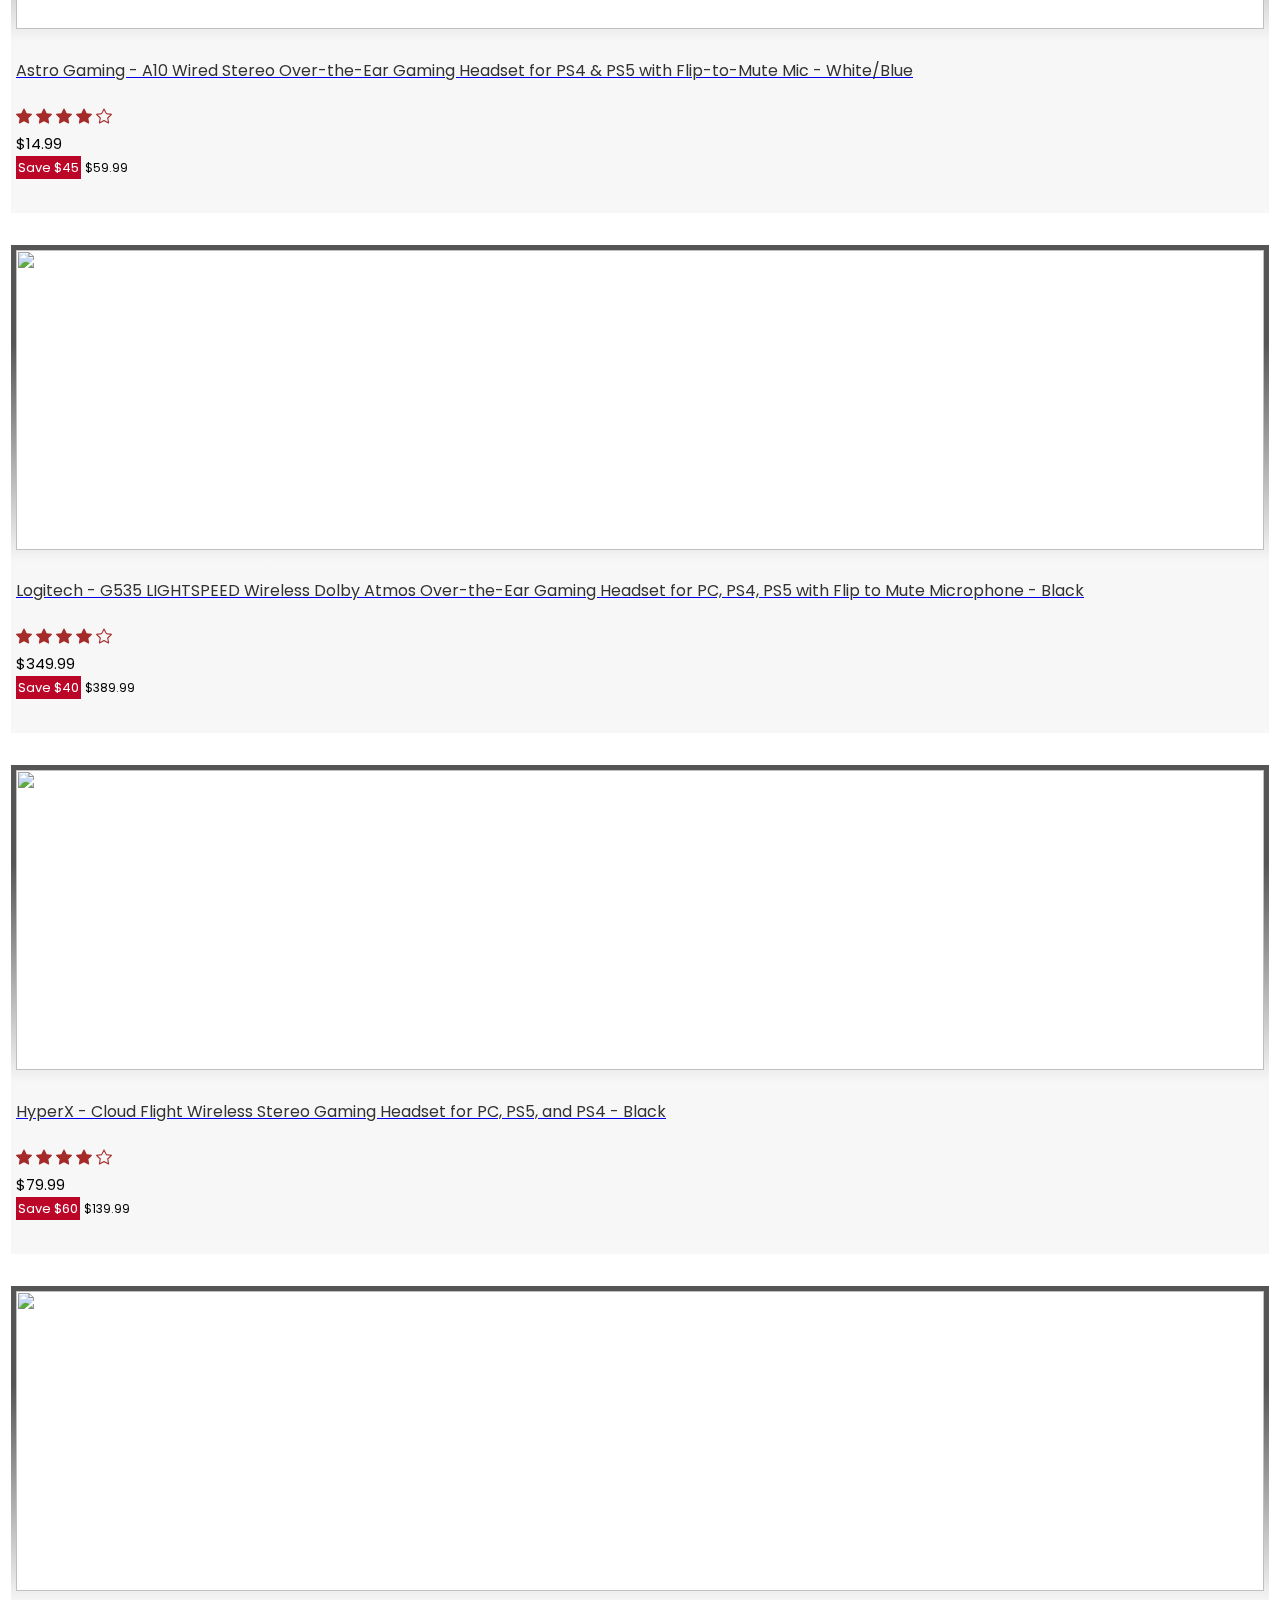
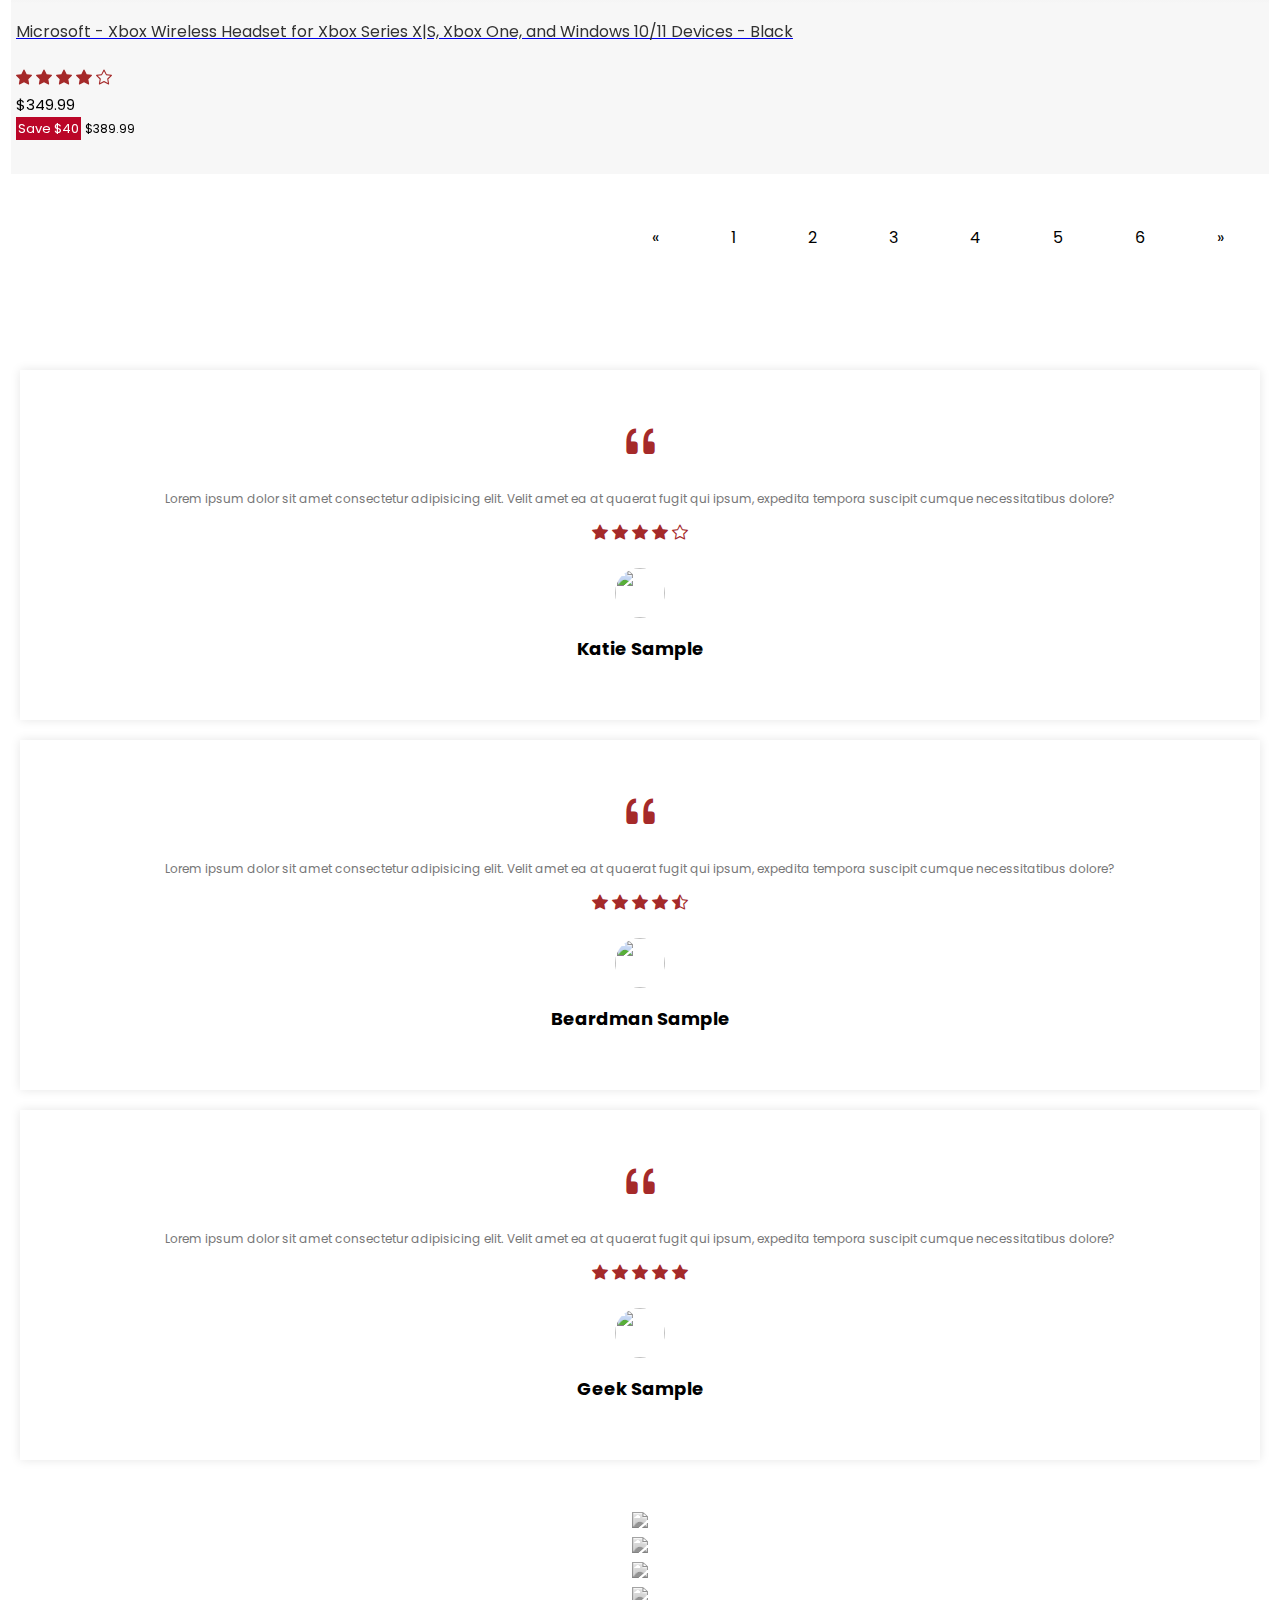
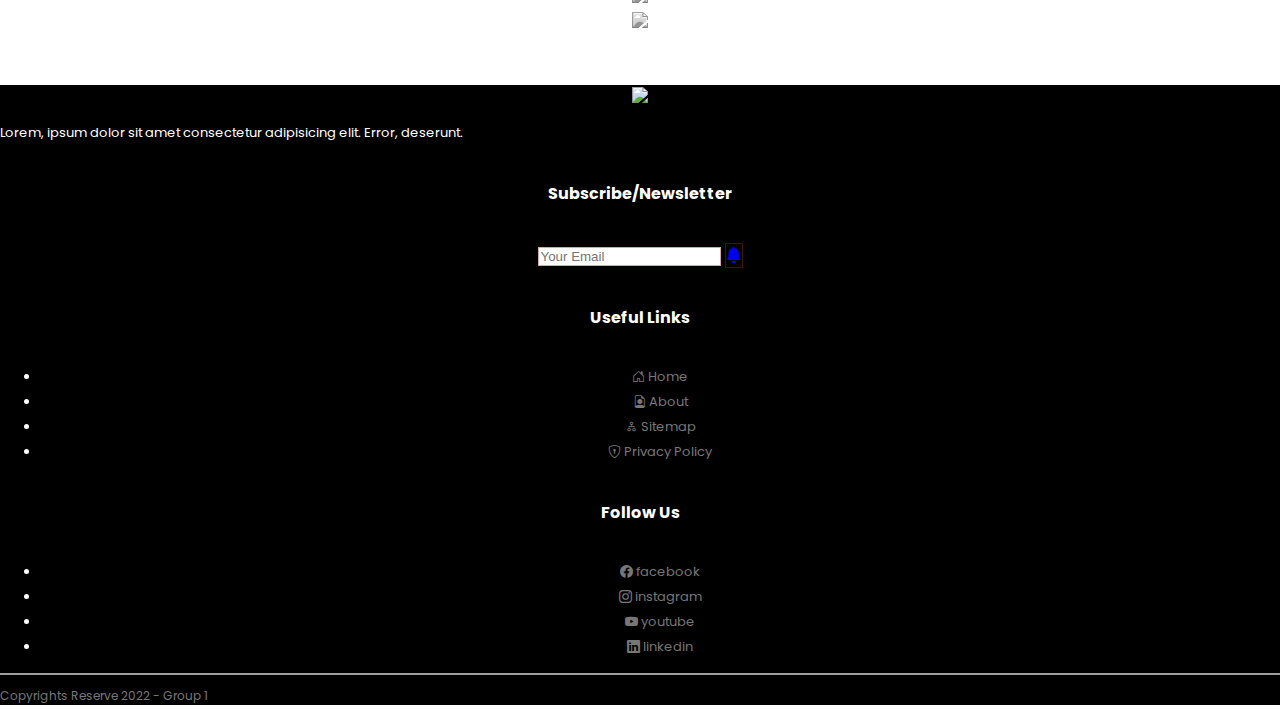
==== commit db0732d8: "edit" ====
--- a/products.html
+++ b/products.html
@@ -18,20 +18,63 @@
 </head>
 <body>
 <!-- Header -->
-<div class="header">
-  <div class="container-lg">
-  <nav>
-  <img src="./images/logo1.png" class="logo" alt="">
-  <ul>
-    <li>Home</li>
-    <li>Products</li>
-    <li>About</li>
-    <li>Contact</li>
-    <li>Cart</li>
-  </ul>
-</nav>
-</div>
-</div>
+<header class="header">
+    <div class="container-lg align-items-center justify-content-between flex-wrap">
+        <div class="row">
+            <div class="col-6">
+                <div class="logo">
+                    <a href="#">
+                        <img src="./img/logo.png" width="150">
+                    </a>
+                </div>
+            </div>
+            <div class="col-6 d-flex justify-content-end">
+                <nav class="navbar d-flex "> 
+                    <input type="checkbox" id="check">
+                    <label for="check" class="checkbtn mx-2 ">
+                        <i class="bi bi-list"></i>
+                    </label>
+                    <ul class="first-ul d-flex list-unstyled mb-0" id="mainmenu">
+                        <li class="nav-item">
+                            <a href="#" class="nav-link ">Home</a>
+                        </li>
+                        <li class="nav-item dropdown">
+                            <a href="#" class="nav-link dropdown-toggle" role="button" data-bs-toggle="dropdown" aria-expanded="false">
+                                Products
+                            </a>
+                            <ul class="dropdown-menu dropdown-menu-dark">
+                                <li><a href="../Accessories/accessories.html" class="dropdown-item">Accessories</a></li>
+                                <li><a href="../components/components.html" class="dropdown-item active">Cards and Components</a></li>
+                                <li><a href="#" class="dropdown-item">Desktops</a></li>
+                            </ul>
+                        </li>
+                        <li class="nav-item">
+                            <a href="#" class="nav-link">About</a>
+                        </li>
+                        <li class="nav-item">
+                            <a href="#" class="nav-link">Contact</a>
+                        </li>
+                        <li class="nav-item d-flex justify-content-center mx-auto">
+                            <a href="#" class="nav-link d-flex">
+                                <span class="large-screen-hidden">
+                                    Your Cart
+                                </span>
+                                <i class="bi bi-cart mx-2" title="Your Cart"></i>
+                            </a>
+                        </li>
+                        <li class="nav-item d-flex justify-content-center mx-auto">
+                            <a href="#" class="nav-link d-flex">
+                                <span class="large-screen-hidden">
+                                    Account 
+                                </span><i class="bi bi-person-circle mx-2" title="Profile"></i>
+                            </a>
+                        </li>
+                    </ul>
+                </nav>
+            </div>
+        </div>
+    </div>
+  </header>
 <!-- Gaming Headset -->
 <div class="container-lg m-lg-auto products ">
     <h2 class="title">Gaming Headset</h2>
@@ -396,10 +439,167 @@
     </div>
 </div>
 
-
+<!-- ------------------------ TESTIMONIAL ---------------------- -->
+
+<div class="testimonial">
+    <div class="container-lg">
+      <div class="row d-flex justify-content-center">
+          <div class="col-3 col-tes">
+              <i class="bi bi-quote"></i>
+              <p>Lorem ipsum dolor sit amet consectetur adipisicing elit. Velit amet ea at quaerat fugit qui ipsum, expedita tempora suscipit cumque necessitatibus dolore?</p>
+              <div class="rating">
+                  <i class="bi bi-star-fill"></i>
+                  <i class="bi bi-star-fill"></i>
+                  <i class="bi bi-star-fill"></i>
+                  <i class="bi bi-star-fill"></i>
+                  <i class="bi bi-star"></i>
+              </div>
+              <img src="./images/images/user-1.webp">
+              <h3>Katie Sample</h3>
+          </div>
+    
+          <div class="col-3 col-tes">
+              <i class="bi bi-quote"></i>
+              <p>Lorem ipsum dolor sit amet consectetur adipisicing elit. Velit amet ea at quaerat fugit qui ipsum, expedita tempora suscipit cumque necessitatibus dolore?</p>
+              <div class="rating">
+                  <i class="bi bi-star-fill"></i>
+                  <i class="bi bi-star-fill"></i>
+                  <i class="bi bi-star-fill"></i>
+                  <i class="bi bi-star-fill"></i>
+                  <i class="bi bi-star-half"></i>
+              </div>
+              <img src="./images/images/user-2.webp">
+              <h3>Beardman Sample</h3>
+          </div>
+    
+          <div class="col-3 col-tes">
+              <i class="bi bi-quote"></i>
+              <p>Lorem ipsum dolor sit amet consectetur adipisicing elit. Velit amet ea at quaerat fugit qui ipsum, expedita tempora suscipit cumque necessitatibus dolore?</p>
+              <div class="rating">
+                  <i class="bi bi-star-fill"></i>
+                  <i class="bi bi-star-fill"></i>
+                  <i class="bi bi-star-fill"></i>
+                  <i class="bi bi-star-fill"></i>
+                  <i class="bi bi-star-fill"></i>
+              </div>
+              <img src="./images/images/user-3.webp">
+              <h3>Geek Sample</h3>
+          </div>
+      </div>
+    </div>
+    </div>
+    <!-- END OF TESTIMONIAL -->
+    <!-- ------------------------- BRANDS ---------------------------->   
+    
+    <div class="brands">
+    <div class="container-lg">
+      <div class="row d-flex justify-content-around align-items-center">
+          <div class="col-5">
+              <img src="./images/images/brand-1.png">
+          </div>
+          <div class="col-5">
+            <img src="./images/images/brand-2.png">
+          </div>
+          <div class="col-5">
+            <img src="./images/images/brand-3.png">
+          </div>
+          <div class="col-5">
+            <img src="./images/images/brand-4.png">
+          </div>
+          <div class="col-5">
+            <img src="./images/images/brand-5.png">
+          </div>
+      </div>
+    </div>
+    </div>
+    </section>
+    <!-- ENDS OF BRAND -->
+    
+    
+    
+    
+    
+    <!-- FOOTER -->
+    
+    <div class="footer">
+      <footer class="container-lg">
+                <div class="row d-flex justify-content-center align-items-start pt-4 ">
+                    <div class="col-3">
+                        <a href="#">
+                            <img src="../home/images/logo-white2.png" class="mb-3">
+                        </a>
+                        <p>Lorem, ipsum dolor sit amet consectetur adipisicing elit. Error, deserunt.</p>
+                    </div>
+                    <div class="col-3">
+                        <h6>Subscribe/Newsletter</h6>
+                        <form>
+                            <div class="row d-inline-flex align-items-center justify-content-center mt-3">
+                                <div class="col-12 d-flex flex-md-grow-1">
+                                    <input type="email" placeholder="Your Email" class="p-2">
+                                    <a href="#" class="p-2 text-decoration-none bg-white text-bg-light">
+                                        <i class="bi bi-bell-fill p-2"></i>
+                                    </a>
+                                </div>
+                            </div>
+                        </form>
+                    </div>
+                    <div class="col-3 links">
+                        <h6>Useful Links</h6>
+                        <ul class="list-unstyled mt-3">    
+                            <li><a href="#" class=" text-decoration-none"><i class="bi bi-house-door me-2"></i> Home</a></li>
+                            <li><a href="#" class=" text-decoration-none"><i class="bi bi-file-earmark-person me-2"></i> About</a></li>
+                            <li><a href="#" class="text-decoration-none"><i class="bi bi-diagram-2 me-2"></i> Sitemap</a></li>
+                            <li><a href="#" class=" text-decoration-none"><i class="bi bi-shield-lock me-2"></i> Privacy Policy</a></li>
+                        </ul>
+                    </div>
+                    
+                    <div class="col-3 links">
+                        <h6>Follow Us</h6>
+                        <ul class="list-unstyled text-center mx-auto mt-3">    
+                            <li><a href="#"><i class="bi bi-facebook me-2"></i> facebook</a></li>
+                            <li><a href="#"><i class="bi bi-instagram me-2"></i> instagram</a></li>
+                            <li><a href="#"><i class="bi bi-youtube me-2"></i> youtube</a></li>
+                            <li><a href="#"><i class="bi bi-linkedin me-2"></i> linkedin</a></li>
+                        </ul>
+                    </div>
+                    
+                </div>
+                <hr>
+                <div class="row">
+                    <div class="col-3">
+                        <p class="fs-6 text-center">Copyrights Reserve 2022 - Group 1</p>
+                    </div>
+                </div>
+            </footer>
+        </div>
+    
+<!--  END OF FOOTER -->
 
 <script src="https://cdn.jsdelivr.net/npm/bootstrap@5.2.3/dist/js/bootstrap.bundle.min.js"
 integrity="sha384-kenU1KFdBIe4zVF0s0G1M5b4hcpxyD9F7jL+jjXkk+Q2h455rYXK/7HAuoJl+0I4"
 crossorigin="anonymous"></script>
+<!---------------- BURGER MENU ON MOBILE ------------->
+<script src="https://kit.fontawesome.com/a076d05399.js" crossorigin="anonymous"></script>
+
+
+<!-- JQUERY FOR STICKY HEADER/NAV  -->
+    <script src="https://cdnjs.cloudflare.com/ajax/libs/jquery/3.6.1/jquery.min.js"></script>
+    <script type="text/javascript">
+
+        $(function(){
+
+            $(window).scroll(function(){
+
+                if($(window).scrollTop() > 0) {
+                    $(".header").addClass("sticky");
+                } else {
+                    $(".header").removeClass("sticky");
+                }
+
+            });
+
+        });
+        
+    </script>
 </body>
 </html>--- a/products.css
+++ b/products.css
@@ -16,7 +16,134 @@
 }
 
 /* Header */
-
+/* Header */
+.header {
+  background: rgba(255, 255, 255, 0);
+  position: fixed;
+  width: 100%;
+}
+.header nav ul li {
+  padding-left: 22px;
+  color: #fff;
+  font-size: 18px;
+}
+.header nav ul li a.active,
+.header nav ul li a:hover {
+  color: rgb(236, 115, 115); 
+}
+.header nav .checkbtn {
+  font-size: 25px;
+  background-color: #4d4c4c;
+  border-radius: 5px;
+  padding: 0px 5px;
+  color: #fff;
+  display: none;
+}
+.header nav #check {
+  display: none;
+  
+}
+.header .large-screen-hidden {
+  display: none;
+}
+/*---- JS script for sticky header extra class ----*/
+
+.sticky {
+  position: fixed;
+  top: 0;
+  background: rgb(82,80,80);
+  background: linear-gradient(140deg, rgba(82,80,80,1) 3%, rgba(255,255,255,1) 23%, rgba(5,5,5,0.8463760504201681) 45%, rgba(0,0,0,0.7455357142857143) 66%, rgba(139,139,139,0.8015581232492998) 86%);
+  width: 100%;
+  z-index: 999;
+  
+}
+.sticky nav .first-ul li {
+  font-size: 17px;
+}
+
+.sticky img {
+  width: 145px;
+}
+.navbar.sticky ul li a {
+  font-size: 12px;
+  padding: 2px;
+  font-size: 16px!important;
+}
+
+@media screen and (max-width: 576px) {
+  .header {
+      background-color: rgb(172, 161, 161);
+  }
+  .header nav {
+      display: flex;
+      justify-content: end;
+  }
+  .header nav .first-ul {
+      display: flex;
+      position: fixed;
+      background-color: rgb(150, 150, 150);
+      top: 90px;
+      left: 100%;
+      text-align: center;
+      flex-direction: column;
+      width: 100%;
+      transition: all .4s ease-in-out;
+  }
+  .header nav .first-ul li {
+      margin: 15px;
+  }
+  .header nav .checkbtn {
+      display: flex;
+  }
+  .header nav #check:checked ~ .first-ul {
+      left: 0;
+  }
+  .header .large-screen-hidden {
+      display: inline-block;
+  }
+  
+  .sticky {
+      display: none;
+  }
+}
+
+@media screen and (min-width: 577px) and (max-width: 768px) {
+  .header {
+      background-color: rgb(172, 161, 161);
+  }
+  .header nav {
+      display: flex;
+  }
+  .header nav .first-ul {
+      display: flex;
+      position: fixed;
+      background-color: rgb(150, 150, 150);
+      top: 100px;
+      left: 100%;
+      text-align: center;
+      display: flex;
+      flex-direction: column;
+      width: 100%;
+      transition: all .5s ease-in-out;
+  }
+  .header nav .first-ul li {
+      margin: 15px;
+  }
+  .header nav .checkbtn {
+      display: block;
+  }
+  .header nav #check:checked ~ .first-ul {
+      left: 0;
+  }
+
+  .header .large-screen-hidden {
+      display: block;
+  }
+
+  .sticky {
+      display: none;
+  }
+}
 /* Header */
 /* Featured Products */
 
@@ -26,6 +153,7 @@
   line-height: 60px;
   color: #000;
   position: relative;
+  padding-top: 80px;
 }
 
 .title::after{
@@ -162,4 +290,248 @@
 }
 
 .pagination a:hover:not(.active) {background-color: #ddd;}
-/**** FEATURED PRODUCTS *****/+/**** FEATURED PRODUCTS *****/
+/* **** TESTIMONIAL ****** */
+.testimonial {
+  margin-top: 100px;
+}
+
+.testimonial h3 {
+  margin-top: 10px;
+  font-size: 18px;
+}
+
+.testimonial p {
+  font-size: 12px;
+  color: #777;
+}
+
+.testimonial .bi-quote {
+  font-size: 45px;
+  color: brown;
+}
+.testimonial .col-tes {
+  text-align: center;
+  padding: 40px 20px;
+  cursor: pointer;
+  transition: all .3s ease-in-out;
+  box-shadow: 0 0 10px 0px rgba(0, 0, 0, 0.1);
+  margin: 20px;
+}
+
+.testimonial .col-tes:hover {
+  transform: translateY(-20px);
+}
+
+.testimonial img {
+  width: 50px;
+  height: 50px;
+  margin-top: 20px;
+  border-radius: 50%;
+  object-fit: cover;
+}
+
+/* **** TESTIMONIAL ENDS ****** */
+
+
+/* **** BRANDS ****** */
+
+.brands {
+  margin: 50px 0;
+}
+
+.brands .col-5 {
+  flex-basis: 20%;
+  text-align: center!important;
+}
+
+.brands img {
+  width: 100px;
+  cursor: pointer;
+  filter: grayscale(100%);
+}
+
+.brands img:hover {
+  filter: grayscale(0);
+}
+
+/* **** BRANDS ENDS ****** */
+
+/******** MEDIA QUERIES **********/
+
+@media screen and (max-width: 576px) {
+  .banner .col-6 {
+      flex-basis: 100%;
+  }
+  .banner .col-6 h1 {
+      font-size: 30px;
+      line-height: 30px;
+  }
+  .banner .col-6 p {
+      font-size: 12px;
+  }
+  .components .col-4 {
+      flex-basis: 50%;
+  }
+
+  .products .row {
+      flex-direction: column;
+  }
+  .products .col-4 .cart a {
+      opacity: 1 !important;
+  }
+  .products .row .col-4{
+      width: 85%;
+      margin: 10px auto;
+      padding: 20px;
+      border: 1px solid rgb(165, 130, 130);
+  }
+  .products .view-more-btn {
+      justify-content: center!important;
+  }
+
+  .testimonial .row {
+      flex-direction: column;
+      justify-content: center;
+  }
+  .testimonial .row .col-3 {
+      text-align: center;
+      margin: 5px auto;
+  }
+}
+
+@media screen and (min-width: 577px) and (max-width: 768px) {
+  .banner .row-cols-md-2 {
+      padding: 25px 25px;
+  }
+  .banner .col-6 {
+      flex-basis: 100%;
+  }
+  .banner .col-6 h1 {
+      font-size: 35px;
+      line-height: 40px;
+  }
+  .banner .col-6 video {
+      padding: 5px 0;
+  }
+
+  .components .col-4 {
+      flex-basis: 50%;
+  }
+  
+  .products-dropdown {
+      text-align: center;
+      margin: 0 !important;
+      padding: 0 !important;
+  }
+  .products .row .col-4 .buy-me{
+      flex-wrap: wrap;
+  }
+  .products .row .col-4{
+      flex: 45%;
+      width: 100%;
+      margin: 10px;
+      padding: 20px;
+      border: 1px solid rgb(165, 130, 130);
+  }
+  .products .cart a {
+      opacity: 1;
+  }
+  .products .view-more-btn {
+      justify-content: center!important;
+  }
+
+  .testimonial .row {
+      flex-direction: row;
+      justify-content: center;
+  }
+
+  .testimonial .row .col-3 {
+      width: 30%;
+      text-align: center;
+      margin: 5px auto;
+  }
+}
+
+/* FTP ends */
+/* footer */
+.footer {
+  background-color: #000;
+}
+
+footer .col-3 {
+  text-align: center;
+  margin: 2px auto;
+  color: #fff;  
+}
+footer .links {
+  flex-basis: 15%;
+}
+footer .col-3 img {
+  width: 50%;
+}
+footer .col-3 p {
+  font-size: 13px;
+  text-align: left;
+}
+
+footer h6 {
+  font-size: 16px;
+}
+footer ul li {
+  text-align: center;
+  margin-bottom: 5px ;
+  font-size: 13px;
+}
+
+footer ul li a {
+  color: #777;
+  text-decoration: none;
+}
+footer ul li a:hover {
+  color: brown;
+}
+footer .col-3 .col-12 input {
+  border: 1px solid rgba(165, 42, 42, 0.418);
+}
+footer .col-3 .col-12 input:focus {
+  outline: none;
+}
+footer .col-3 .col-12 a {
+  border: 1px solid rgba(165, 42, 42, 0.418);
+  transition: all .2s ease-in-out;
+} 
+footer .col-3 .col-12 a:hover .bi-bell-fill {
+  color: brown;
+}
+footer hr {
+  border: none;
+  background-color: rgb(158, 158, 158);
+  height: 2px;
+  margin: 5px auto;
+}
+footer .row .col-3 .fs-6{
+  font-size: 12px!important;
+  color: #777;
+  margin-bottom: 5px;
+}
+
+@media screen and (max-width: 576px) {
+  footer .col-3 {
+      flex-basis: 100%;
+      margin-bottom: 20px;
+  }
+  footer .col-3 p {
+      text-align: center;
+  }
+}
+
+@media screen and (min-width: 577px) and (max-width: 768px) {
+  footer .col-3 {
+      flex-basis: 50%;
+      margin-bottom: 20px;
+  }
+  footer .col-3 p {
+      text-align: center;
+  }
+}